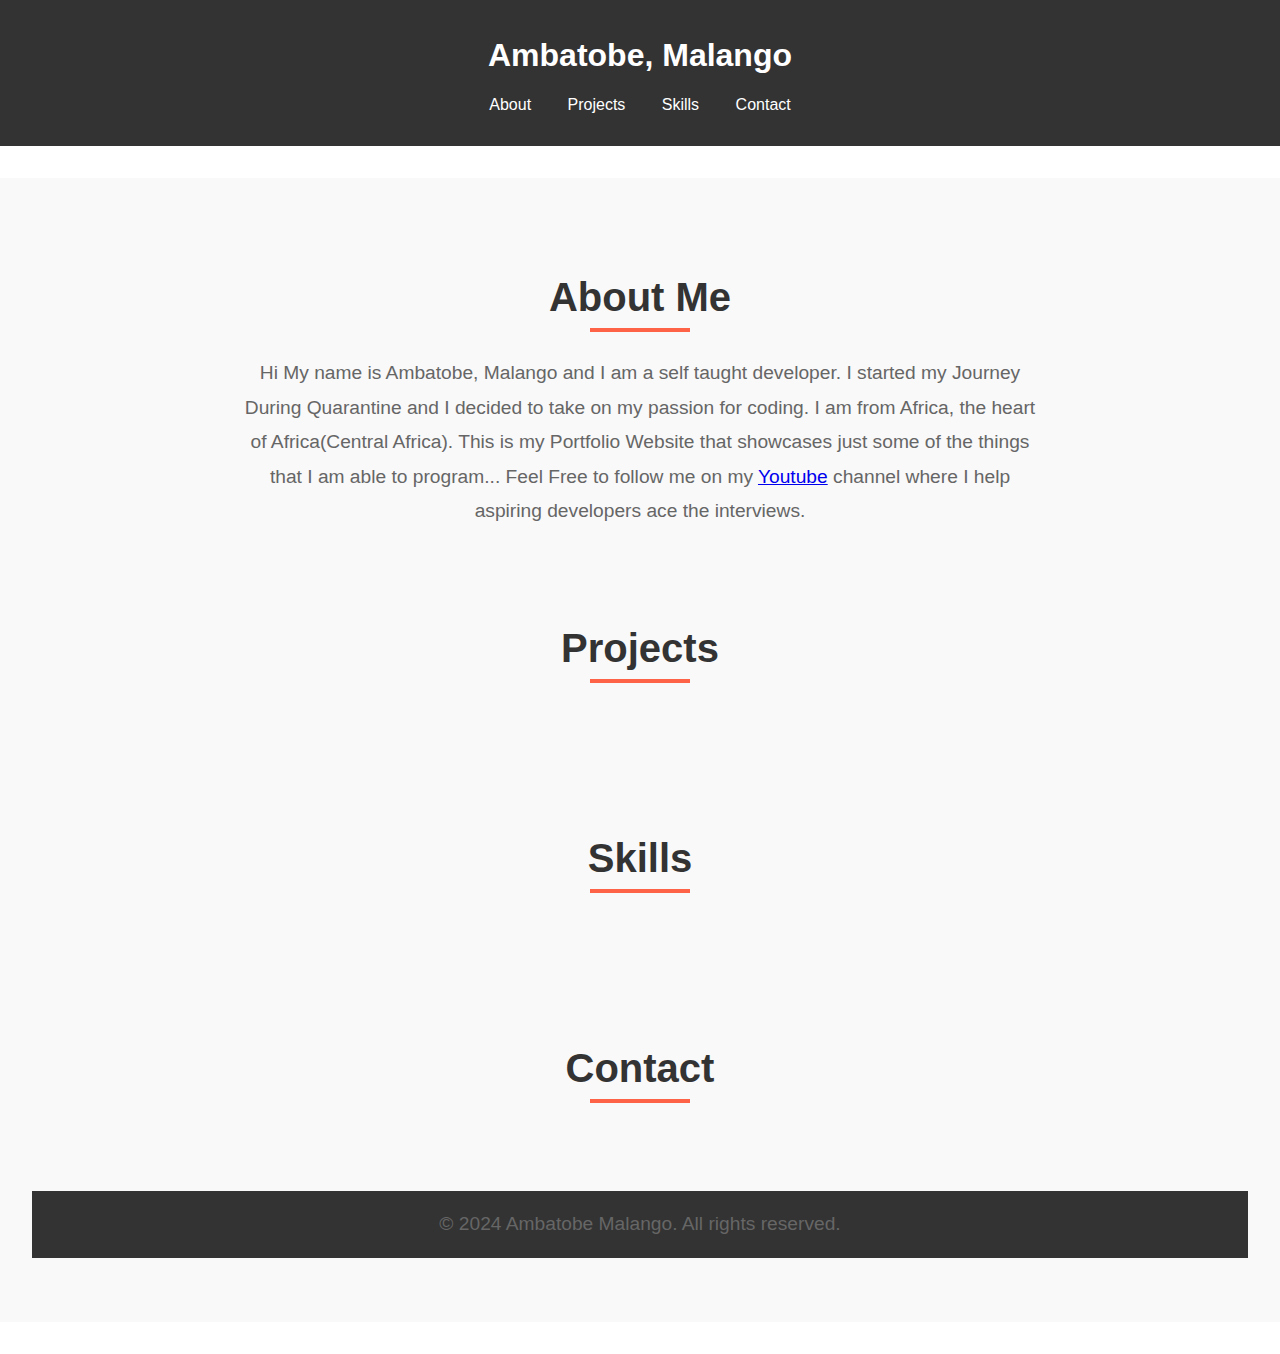
==== index.html @ a4e5f4e8 "This is the main page for the portfolio site..." ====
<!DOCTYPE html>
<html lang="en">
<head>
  <meta charset="UTF-8">
  <meta name="viewport" content="width=device-width, initial-scale=1.0">
  <title>My Portfolio</title>
  <link rel="stylesheet" href="styles.css">
</head>
<body>
  <header>
    <h1>Ambatobe, Malango</h1>
    <nav>
      <ul>
        <li><a href="#about">About</a></li>
        <li><a href="#projects">Projects</a></li>
        <li><a href="#skills">Skills</a></li>
        <li><a href="#contact">Contact</a></li>
      </ul>
    </nav>
  </header>
  <section id="about">
    <a name="about" ><h2>About Me</h2></a>
    <p>Hi My name is Ambatobe, Malango and I am a self taught developer. I started my Journey During Quarantine and I decided to take on my passion for coding.
        I am from Africa, the heart of Africa(Central Africa). This is my Portfolio Website that showcases just some of the things that I am able to program...
        Feel Free to follow me on my <a href="https://www.youtube.com/channel/UCGg1hXiatT4jr1Gu0EGi3Kg" target="_blank">Youtube</a> channel where I help aspiring 
        developers ace the interviews.
        
  <section id="projects">
   <a name="projects"> <h2>Projects</h2></a>
    <!-- Project items -->
  </section>
  <section id="skills"> 
    <a name="skills"><h2>Skills</h2></a>
    <!-- Skills list -->
  </section>
  <section id="contact">
     <a name="contact"><h2>Contact</h2></a>
    <form>
      <!-- Contact form -->
    </form>
  </section>
  <footer>
    <p>&copy; 2024 Ambatobe Malango. All rights reserved.</p>
  </footer>
</body>
</html>
---- styles.css ----
body {
  font-family: Arial, sans-serif;
  margin: 0;
  padding: 0;
}

header {
  background-color: #333;
  color: #fff;
  padding: 1rem;
  text-align: center;
}

nav ul {
  list-style: none;
  padding: 0;
}

nav ul li {
  display: inline;
  margin: 0 1rem;
}

nav ul li a {
  color: #fff;
  text-decoration: none;
}

section {
  padding: 2rem;
  margin: 2rem 0;
}

footer {
  background-color: #333;
  color: #fff;
  text-align: center;
  padding: 1rem;
}
/* General Section Styling */
#about {
    background-color: #f9f9f9;
    padding: 4rem 2rem;
    text-align: center;
  }
  
  /* Title Styling */
  #about h2 {
    font-size: 2.5rem;
    color: #333;
    margin-bottom: 1.5rem;
    position: relative;
  }
  
  /* Underline Effect for Title */
  #about h2::after {
    content: '';
    width: 100px;
    height: 4px;
    background-color: #ff6347;
    display: block;
    margin: 0.5rem auto 0;
  }
  
  /* Paragraph Styling */
  #about p {
    font-size: 1.2rem;
    line-height: 1.8;
    color: #666;
    max-width: 800px;
    margin: 0 auto;
    padding: 0 1rem;
  }
  
  /* Emphasis on Key Points */
  #about p strong {
    color: #ff6347;
  }
  
  /* Responsive Design */
  @media (max-width: 768px) {
    #about h2 {
      font-size: 2rem;
    }
  
    #about p {
      font-size: 1rem;
    }
  }
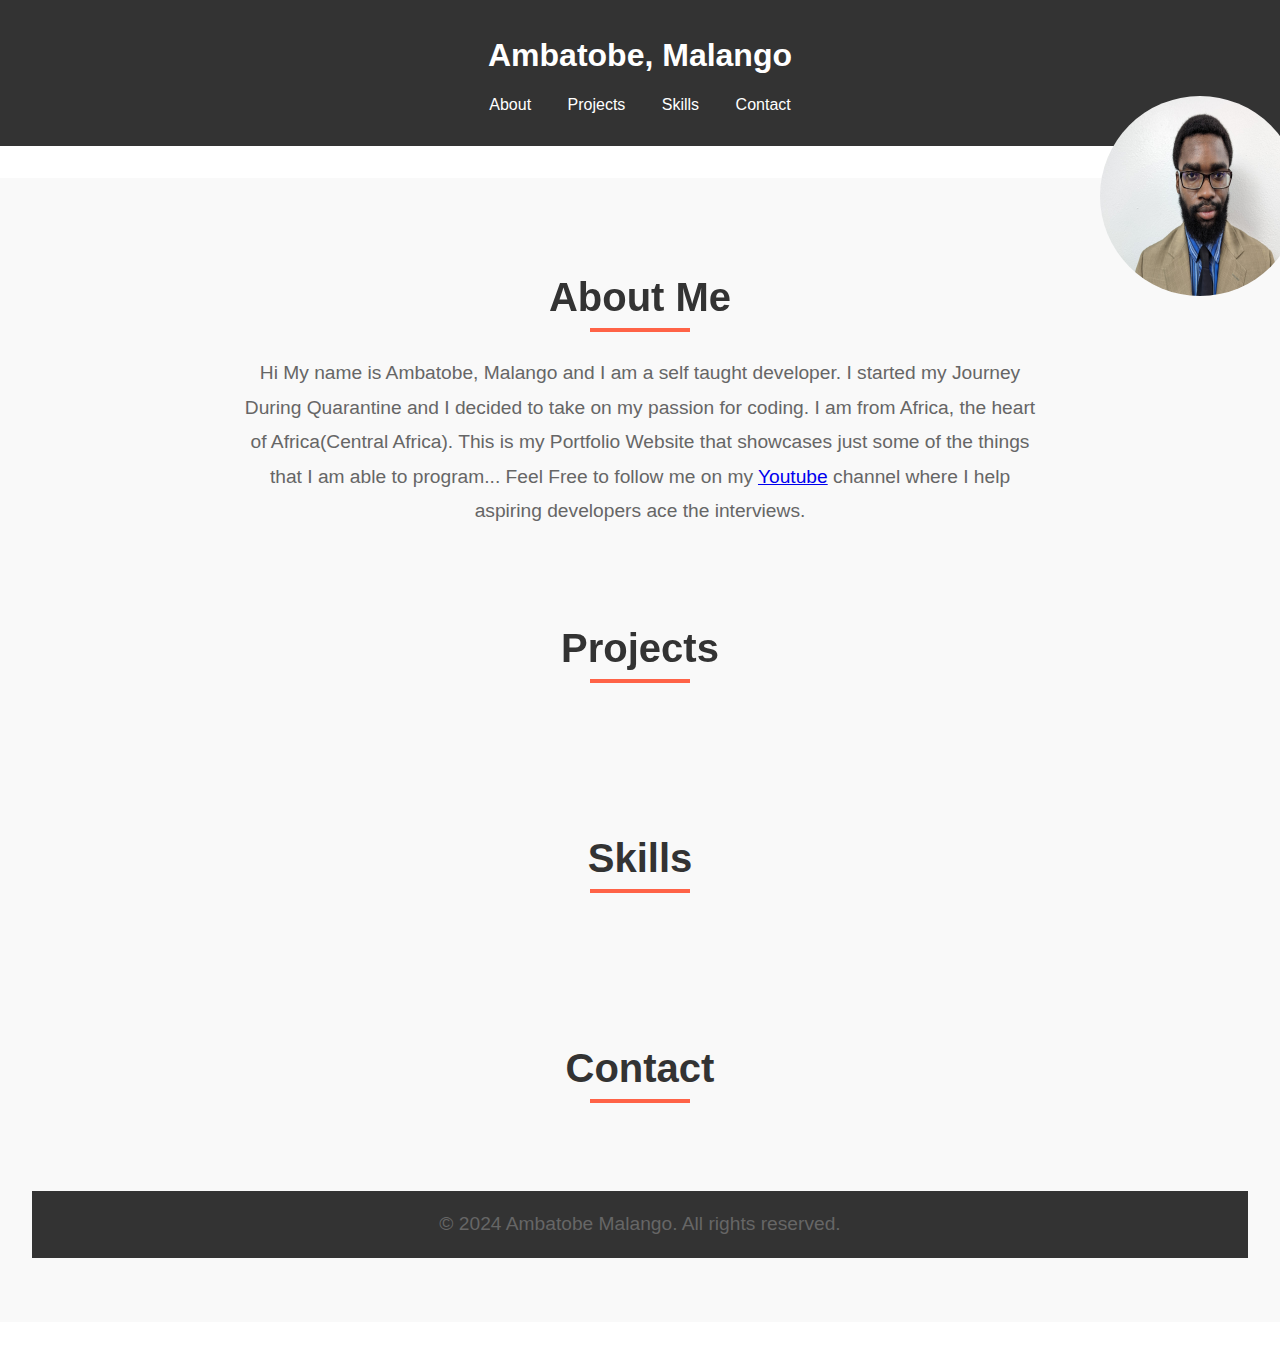
==== commit 28b6b587: "picture added" ====
--- a/index.html
+++ b/index.html
@@ -10,6 +10,7 @@
   <header>
     <h1>Ambatobe, Malango</h1>
     <nav>
+        <img src="./Images/head.jpg" alt="">
       <ul>
         <li><a href="#about">About</a></li>
         <li><a href="#projects">Projects</a></li>
--- a/styles.css
+++ b/styles.css
@@ -11,6 +11,14 @@
   text-align: center;
 }
 
+
+nav img{
+    right: -20px;
+    position: fixed;
+    width: 200px;
+    height: 200px;
+    border-radius: 100%;
+}
 nav ul {
   list-style: none;
   padding: 0;
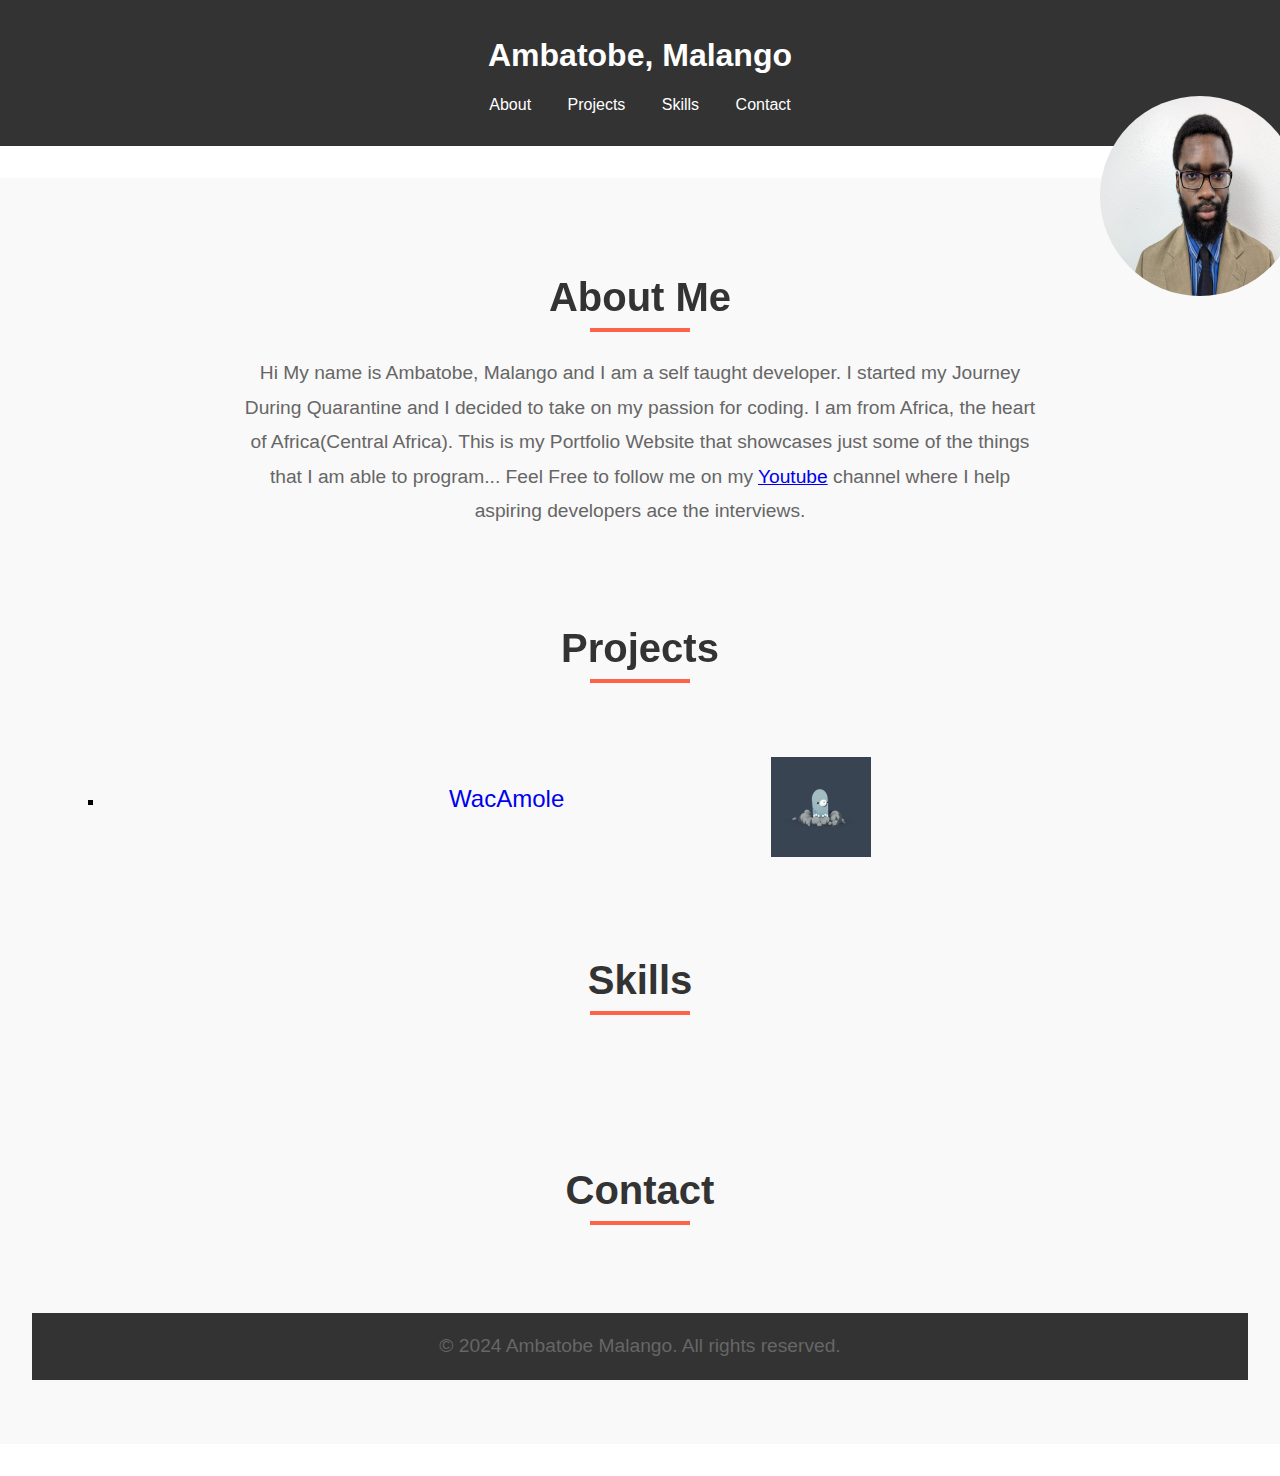
==== commit a3838dbe: "WhacAmole Project" ====
--- a/index.html
+++ b/index.html
@@ -29,19 +29,30 @@
   <section id="projects">
    <a name="projects"> <h2>Projects</h2></a>
     <!-- Project items -->
+     <ul>
+        <li>
+            <a href="/WacAmole/index.html"> WacAmole </a>
+            <img src="WacAMole/Pictures/mole.gif" alt="a picture of a mole...">
+        </li>
+     </ul>
   </section>
+
   <section id="skills"> 
     <a name="skills"><h2>Skills</h2></a>
     <!-- Skills list -->
   </section>
+
   <section id="contact">
      <a name="contact"><h2>Contact</h2></a>
     <form>
       <!-- Contact form -->
     </form>
   </section>
+
   <footer>
     <p>&copy; 2024 Ambatobe Malango. All rights reserved.</p>
   </footer>
+
 </body>
+
 </html>
--- a/styles.css
+++ b/styles.css
@@ -32,6 +32,27 @@
 nav ul li a {
   color: #fff;
   text-decoration: none;
+}
+section ul{
+  list-style-type:square;
+}
+section ul li img {
+  position: relative;
+  width: 100px;
+  height: 100px;
+  margin-left: 200px;
+  top: 50px;
+}
+section ul li img:hover{
+  border: solid gold 2px;
+}
+section ul li a{
+  font-size: x-large;
+  text-decoration: none;
+}
+section ul li a:hover {
+  font-size: xx-large;
+  text-decoration: line-through;
 }
 
 section {
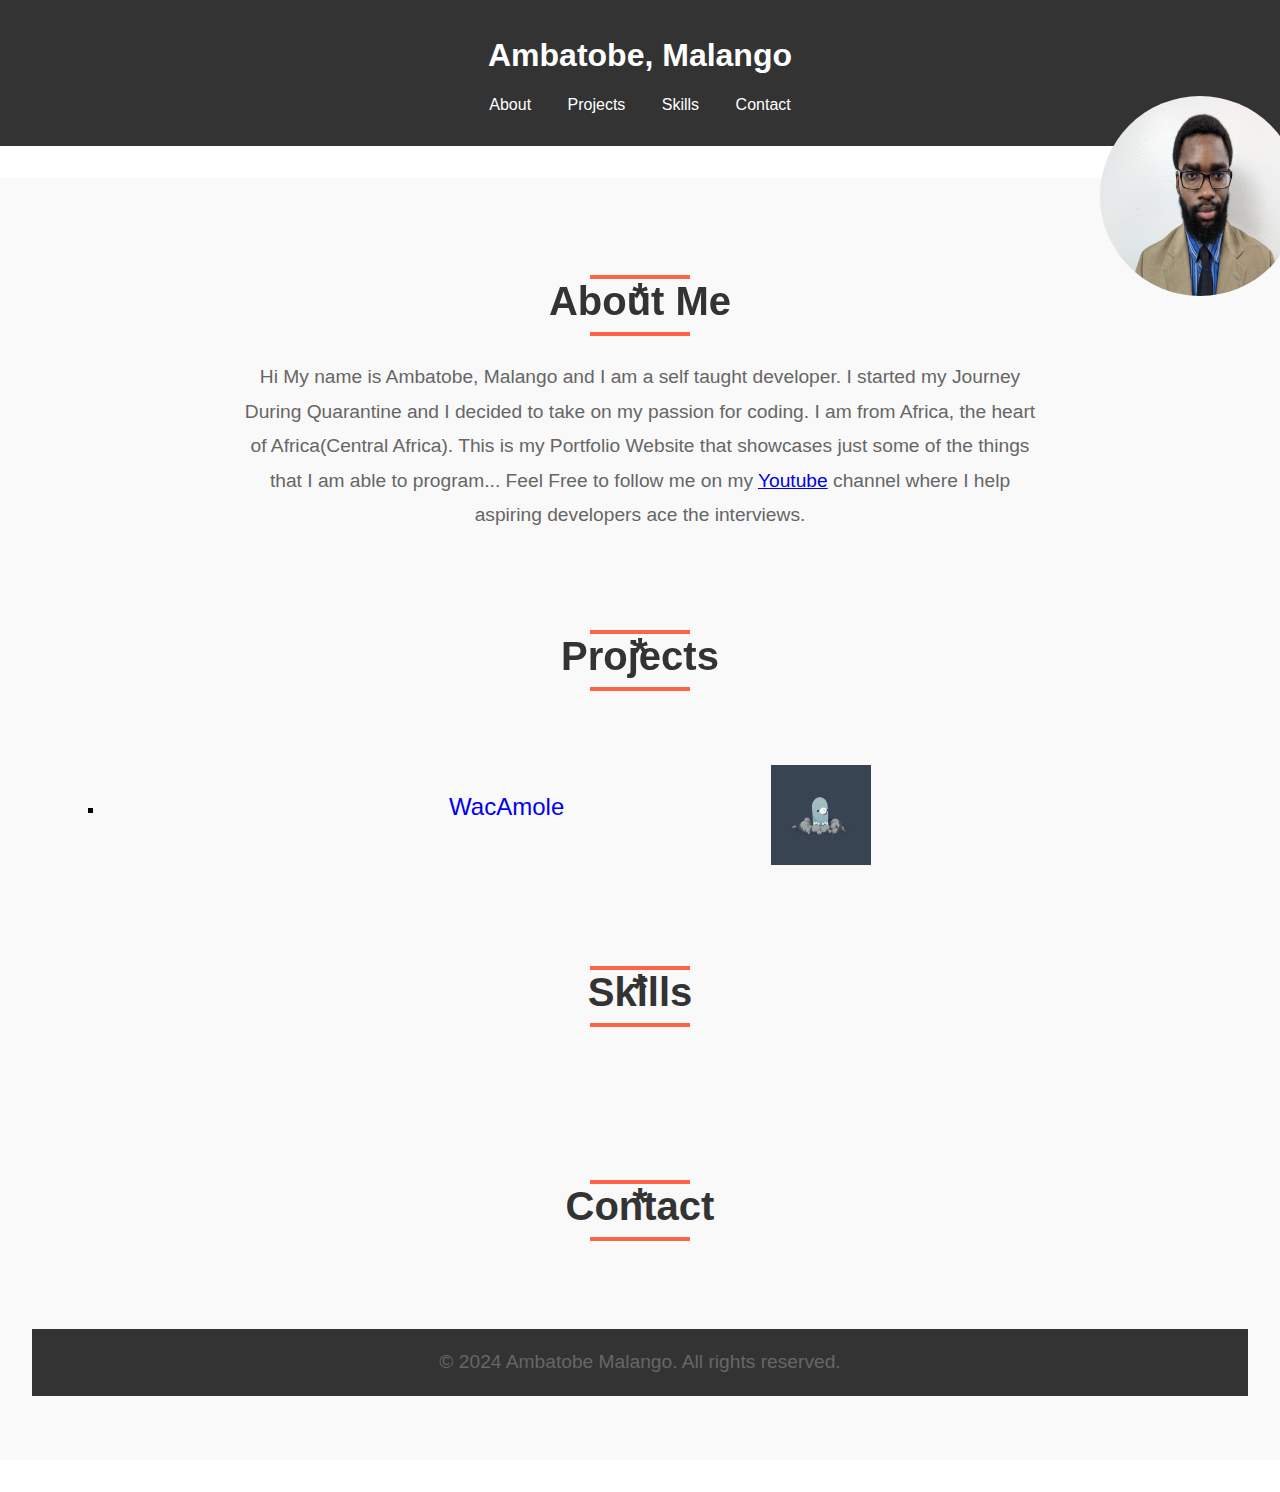
==== commit 697fb45a: "added the ::before on the section #about element(s)" ====
--- a/index.html
+++ b/index.html
@@ -31,7 +31,7 @@
     <!-- Project items -->
      <ul>
         <li>
-            <a href="/WacAmole/index.html"> WacAmole </a>
+            <a href="/WacAmole/index.html" target="_blank"> WacAmole </a>
             <img src="WacAMole/Pictures/mole.gif" alt="a picture of a mole...">
         </li>
      </ul>
--- a/styles.css
+++ b/styles.css
@@ -82,6 +82,14 @@
   }
   
   /* Underline Effect for Title */
+  #about h2::before {
+    content: '*';
+    width: 100px;
+    height: 4px;
+    background-color: #ff6347;
+    display: block;
+    margin: 0.5rem auto 0;
+  }
   #about h2::after {
     content: '';
     width: 100px;
